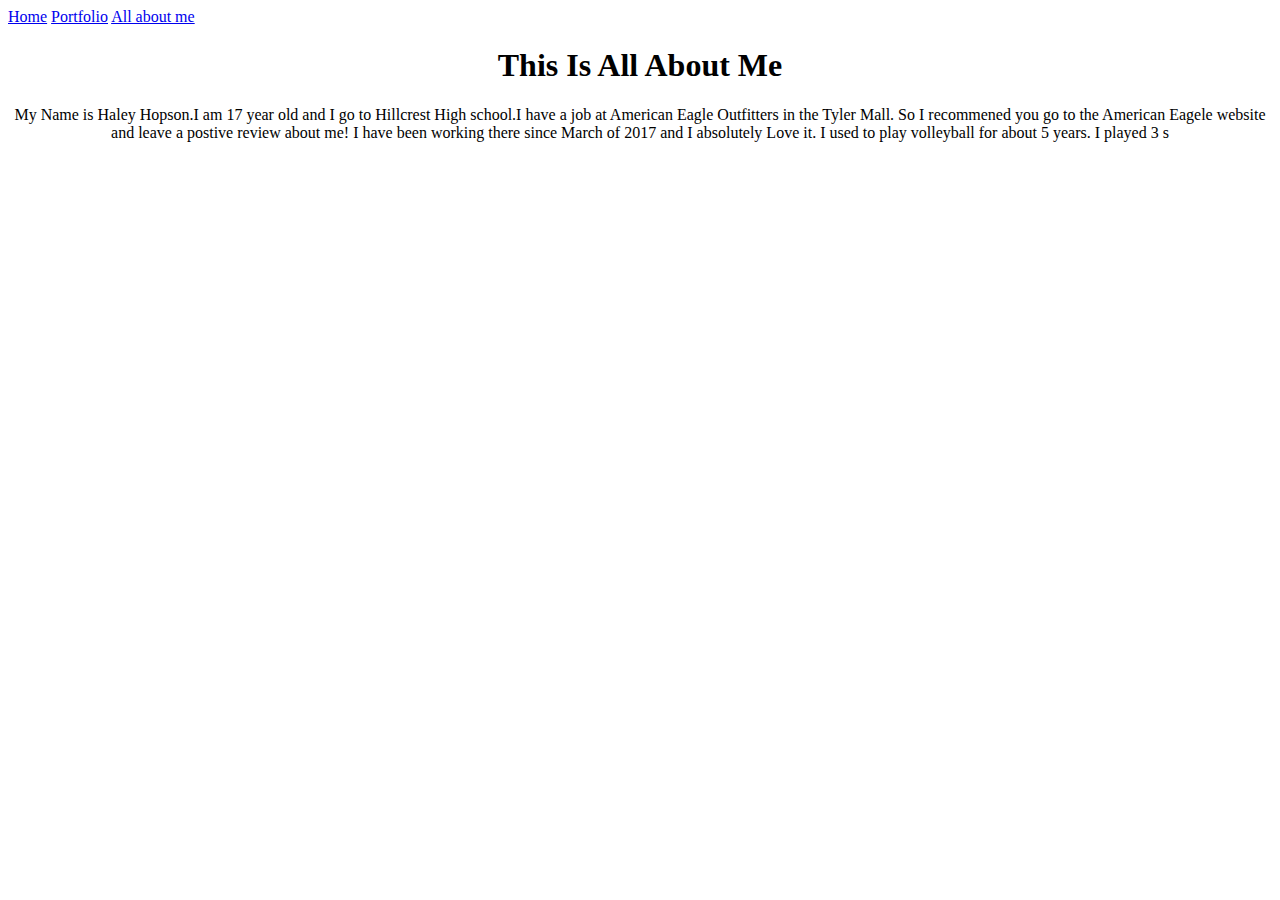
==== allaboutme.html @ ba610252 "Initial Commit" ====
<!doctype html>
<html lang="en">
  <head>
    <meta charset="utf-8">
    <title>Life of Haley</title>
  </head>
  <body>
    <a href="index.html">Home</a>
    <a href="portfolio.html">Portfolio</a>
    <a href="allaboutme.html">All about me</a>
    <center>
   <h1>This Is All About Me</h1>
   <p> My Name is Haley Hopson.I am 17 year old and I go to Hillcrest High school.I have a job at American Eagle Outfitters in the Tyler Mall. So I recommened you go to the American Eagele website and leave a postive review about me! I have been working there since March of 2017 and I absolutely Love it. I used to play volleyball for about 5 years. I played 3 s  </p>
    </center>
  </body>
  </html>
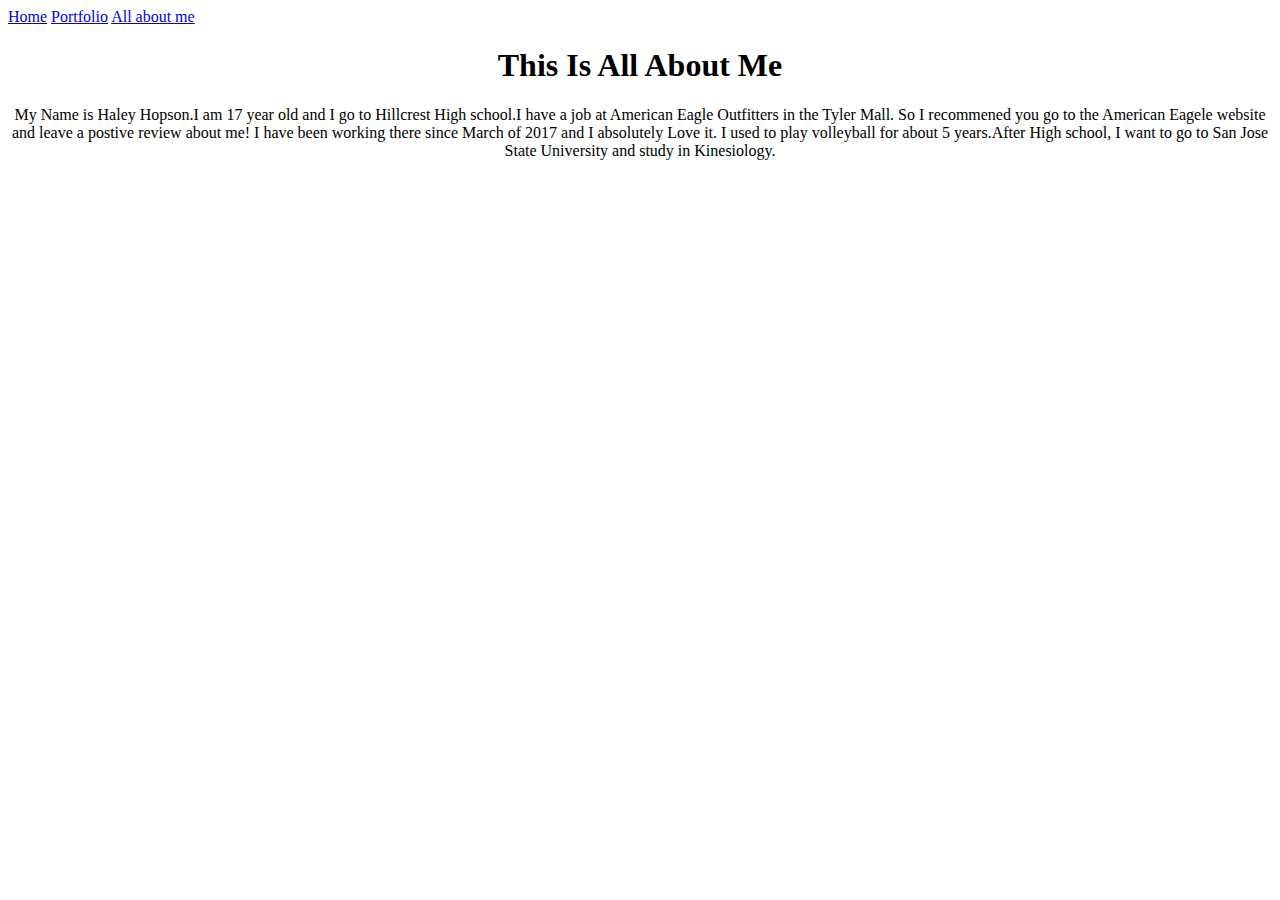
==== commit 4907977c: "about me and port" ====
--- a/allaboutme.html
+++ b/allaboutme.html
@@ -10,7 +10,7 @@
     <a href="allaboutme.html">All about me</a>
     <center>
    <h1>This Is All About Me</h1>
-   <p> My Name is Haley Hopson.I am 17 year old and I go to Hillcrest High school.I have a job at American Eagle Outfitters in the Tyler Mall. So I recommened you go to the American Eagele website and leave a postive review about me! I have been working there since March of 2017 and I absolutely Love it. I used to play volleyball for about 5 years. I played 3 s  </p>
+   <p> My Name is Haley Hopson.I am 17 year old and I go to Hillcrest High school.I have a job at American Eagle Outfitters in the Tyler Mall. So I recommened you go to the American Eagele website and leave a postive review about me! I have been working there since March of 2017 and I absolutely Love it. I used to play volleyball for about 5 years.After High school, I want to go to San Jose State University and study in Kinesiology.   </p>
     </center>
   </body>
   </html>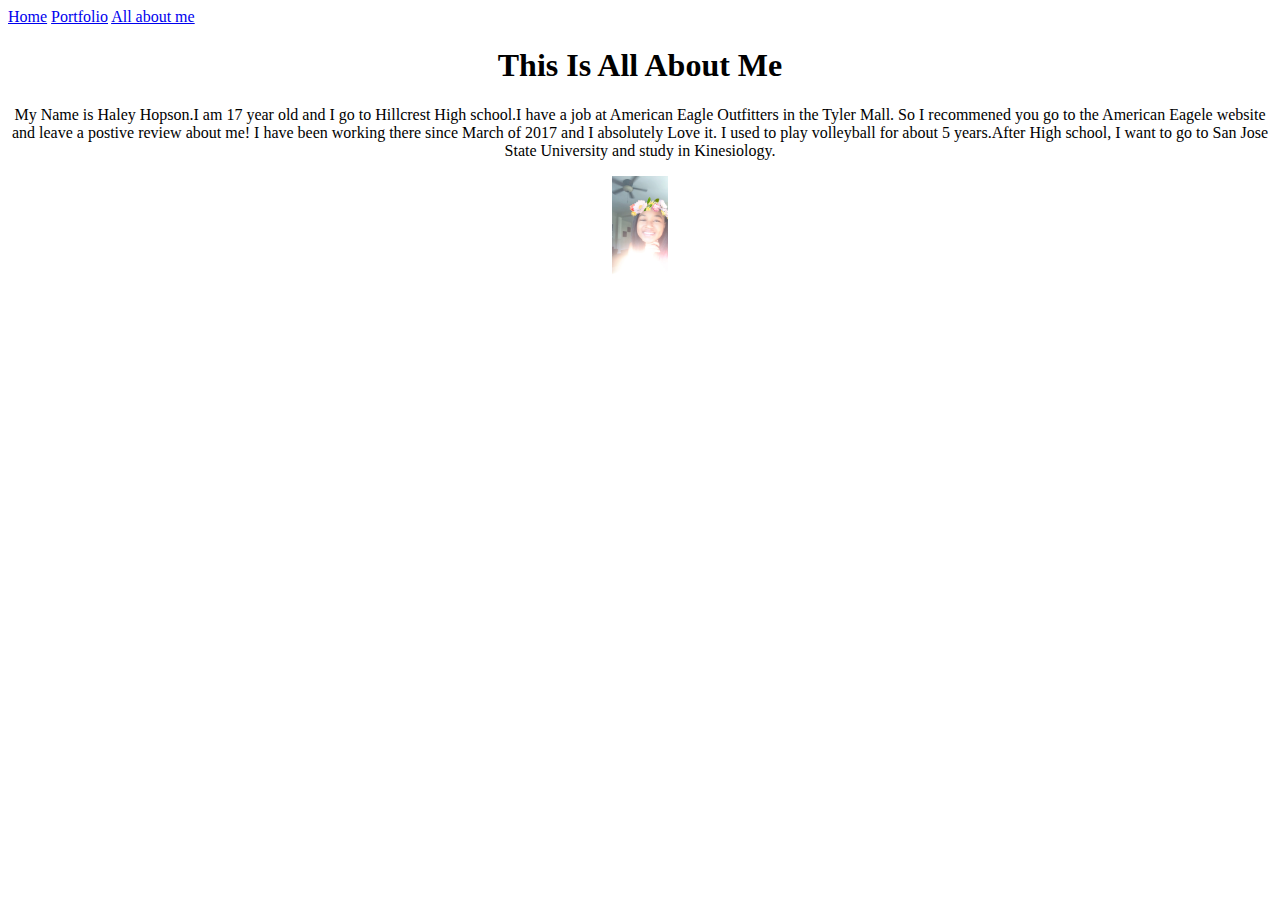
==== commit 76056ef6: "image" ====
--- a/allaboutme.html
+++ b/allaboutme.html
@@ -11,6 +11,7 @@
     <center>
    <h1>This Is All About Me</h1>
    <p> My Name is Haley Hopson.I am 17 year old and I go to Hillcrest High school.I have a job at American Eagle Outfitters in the Tyler Mall. So I recommened you go to the American Eagele website and leave a postive review about me! I have been working there since March of 2017 and I absolutely Love it. I used to play volleyball for about 5 years.After High school, I want to go to San Jose State University and study in Kinesiology.   </p>
+    <img src="images/me.JPG" height="100">
     </center>
   </body>
   </html>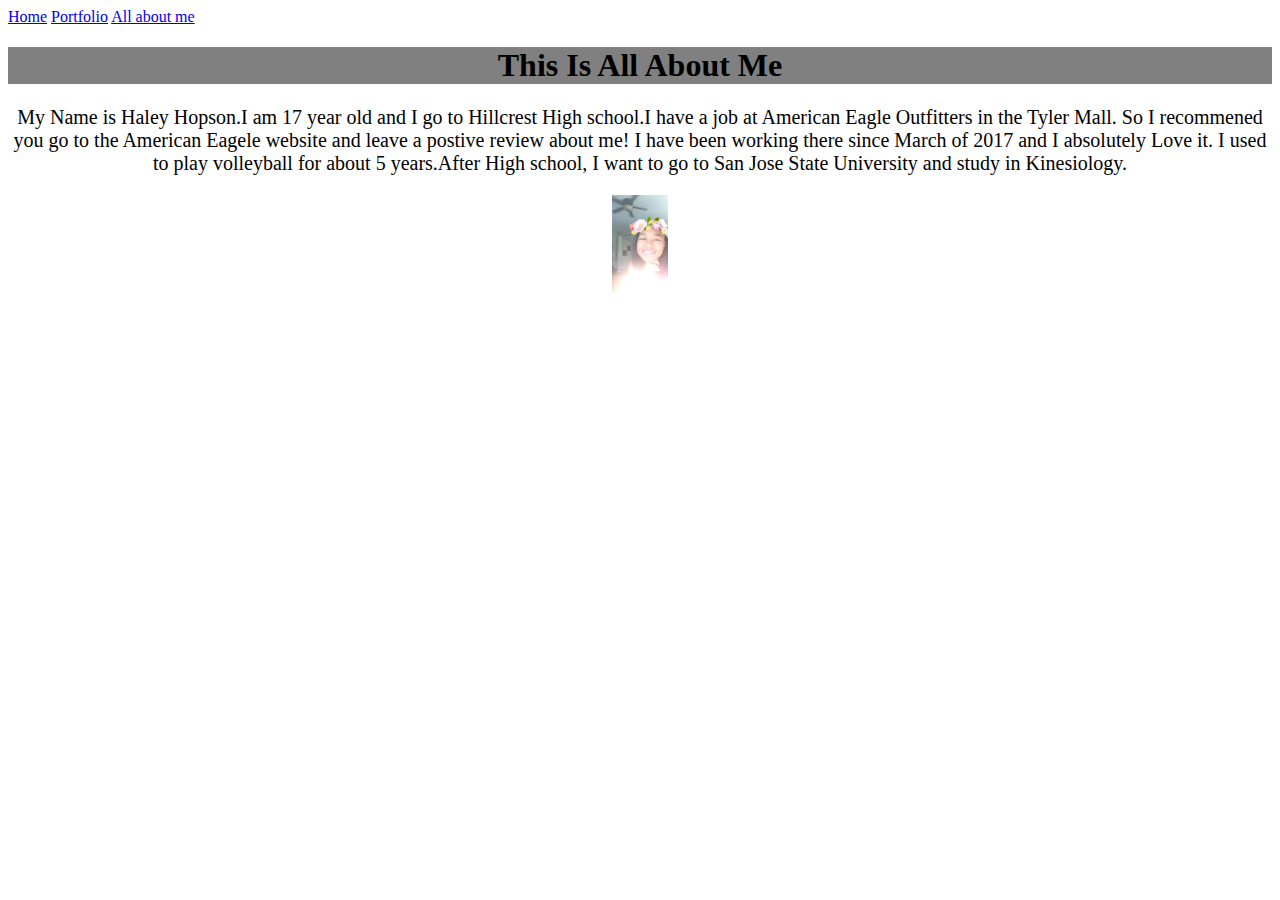
==== commit 7e906abd: "colorandfont" ====
--- a/allaboutme.html
+++ b/allaboutme.html
@@ -9,8 +9,8 @@
     <a href="portfolio.html">Portfolio</a>
     <a href="allaboutme.html">All about me</a>
     <center>
-   <h1>This Is All About Me</h1>
-   <p> My Name is Haley Hopson.I am 17 year old and I go to Hillcrest High school.I have a job at American Eagle Outfitters in the Tyler Mall. So I recommened you go to the American Eagele website and leave a postive review about me! I have been working there since March of 2017 and I absolutely Love it. I used to play volleyball for about 5 years.After High school, I want to go to San Jose State University and study in Kinesiology.   </p>
+   <h1 style= "background-color:Gray">This Is All About Me</h1>
+   <p style="font-size:20px;"> My Name is Haley Hopson.I am 17 year old and I go to Hillcrest High school.I have a job at American Eagle Outfitters in the Tyler Mall. So I recommened you go to the American Eagele website and leave a postive review about me! I have been working there since March of 2017 and I absolutely Love it. I used to play volleyball for about 5 years.After High school, I want to go to San Jose State University and study in Kinesiology.   </p>
     <img src="images/me.JPG" height="100">
     </center>
   </body>
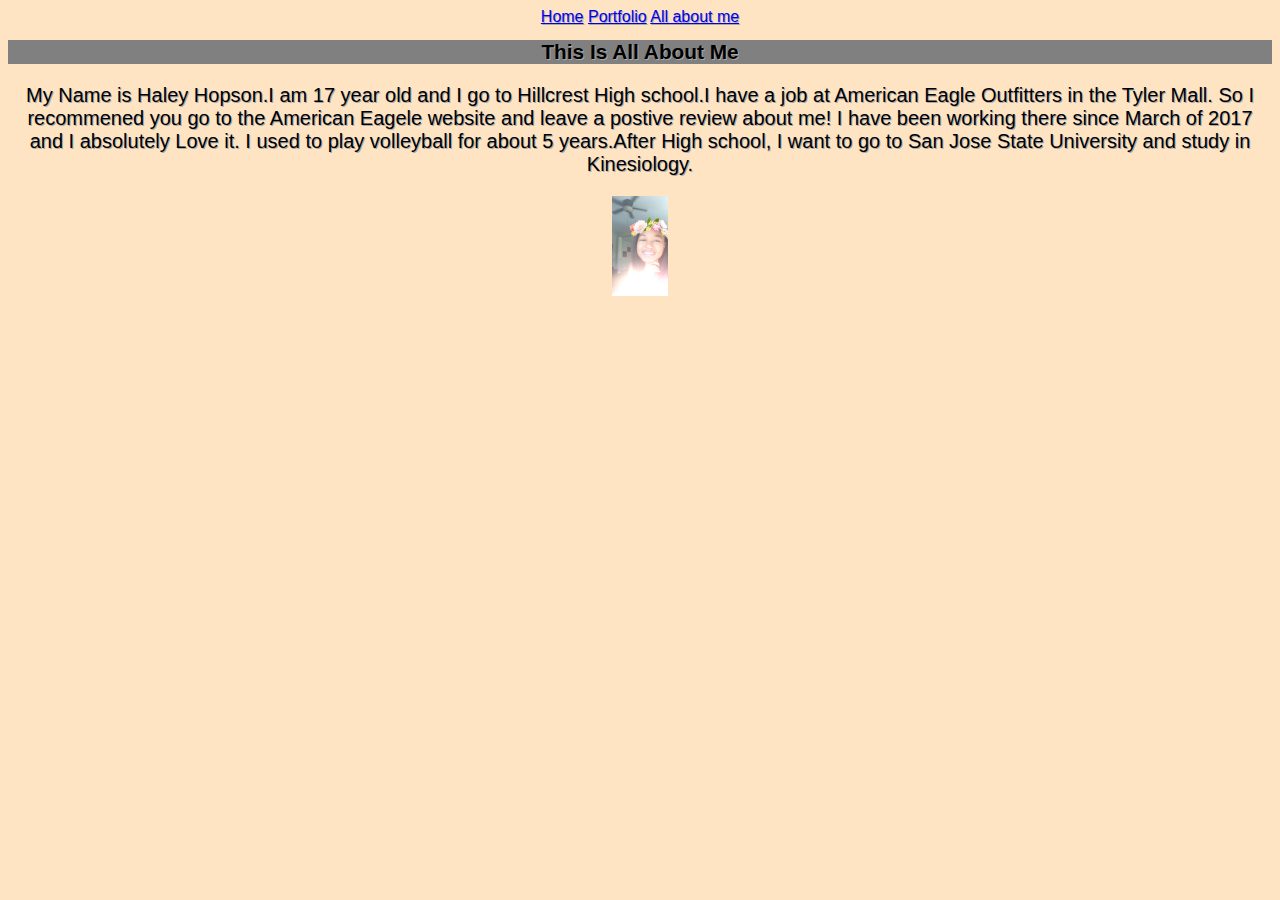
==== commit 57070d1d: "css" ====
--- a/allaboutme.html
+++ b/allaboutme.html
@@ -3,6 +3,7 @@
   <head>
     <meta charset="utf-8">
     <title>Life of Haley</title>
+    <link href="css.css" rel="stylesheet" type="text/css">
   </head>
   <body>
     <a href="index.html">Home</a>
--- a/css.css
+++ b/css.css
@@ -0,0 +1,34 @@
+body{
+	
+font-family: "Arial", Arial, Serif;
+	
+color:#000000;
+	background-color:#FFE4C4;
+	
+text-shadow: 1px 1px	#A9A9A9;
+	text-align: center;
+
+}
+
+
+
+h1 {
+	
+font-size: 1.3em;
+	
+text-align: center;
+	
+text-shadow: 1px 1px #A9A9A9 ;
+
+}
+
+
+td, th {
+    
+border: 8px solid #000000;
+    
+text-align: left;
+    
+padding: 10px;
+
+}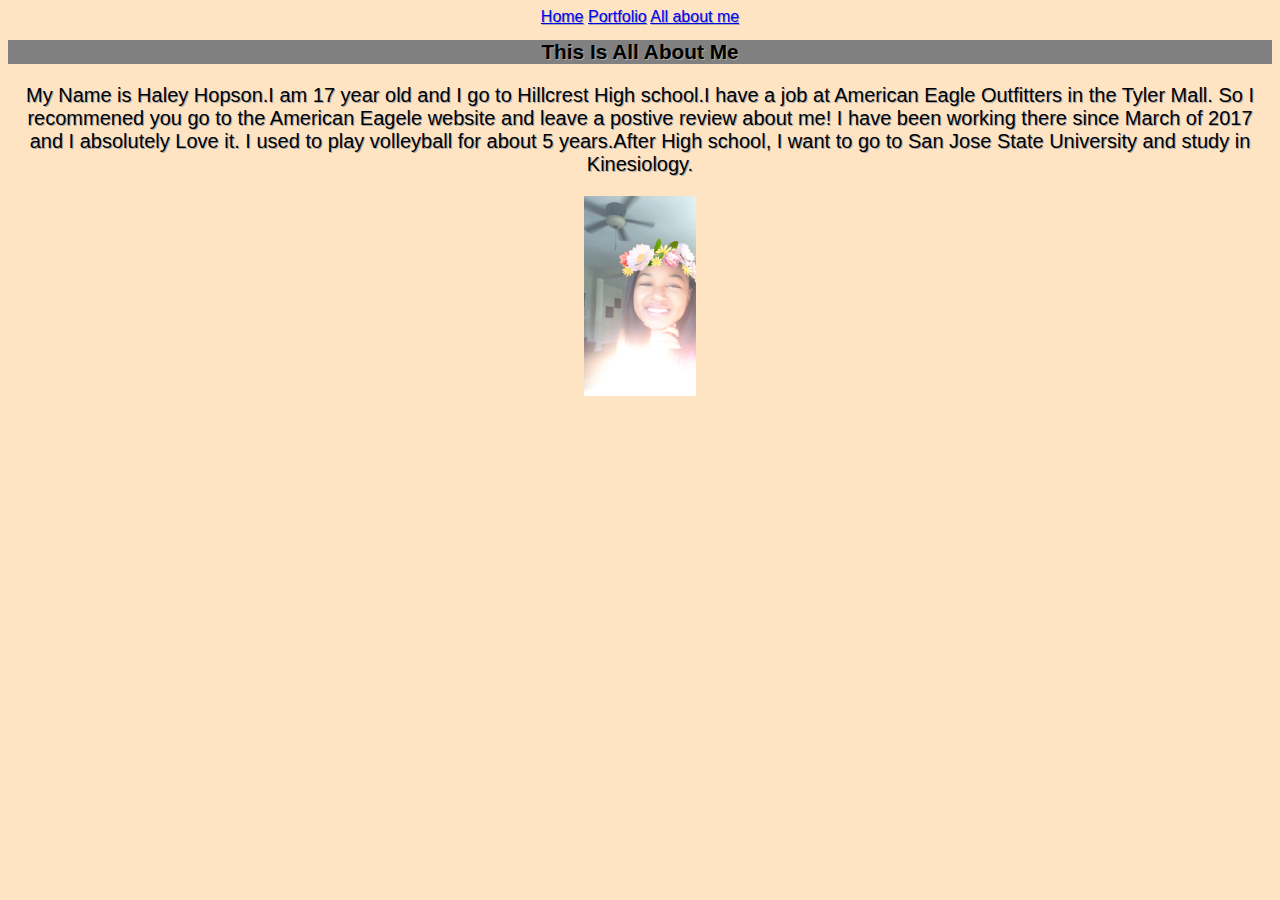
==== commit b134a5af: "image" ====
--- a/allaboutme.html
+++ b/allaboutme.html
@@ -12,7 +12,7 @@
     <center>
    <h1 style= "background-color:Gray">This Is All About Me</h1>
    <p style="font-size:20px;"> My Name is Haley Hopson.I am 17 year old and I go to Hillcrest High school.I have a job at American Eagle Outfitters in the Tyler Mall. So I recommened you go to the American Eagele website and leave a postive review about me! I have been working there since March of 2017 and I absolutely Love it. I used to play volleyball for about 5 years.After High school, I want to go to San Jose State University and study in Kinesiology.   </p>
-    <img src="images/me.JPG" height="100">
+    <img src="images/me.JPG" height="200">
     </center>
   </body>
   </html>